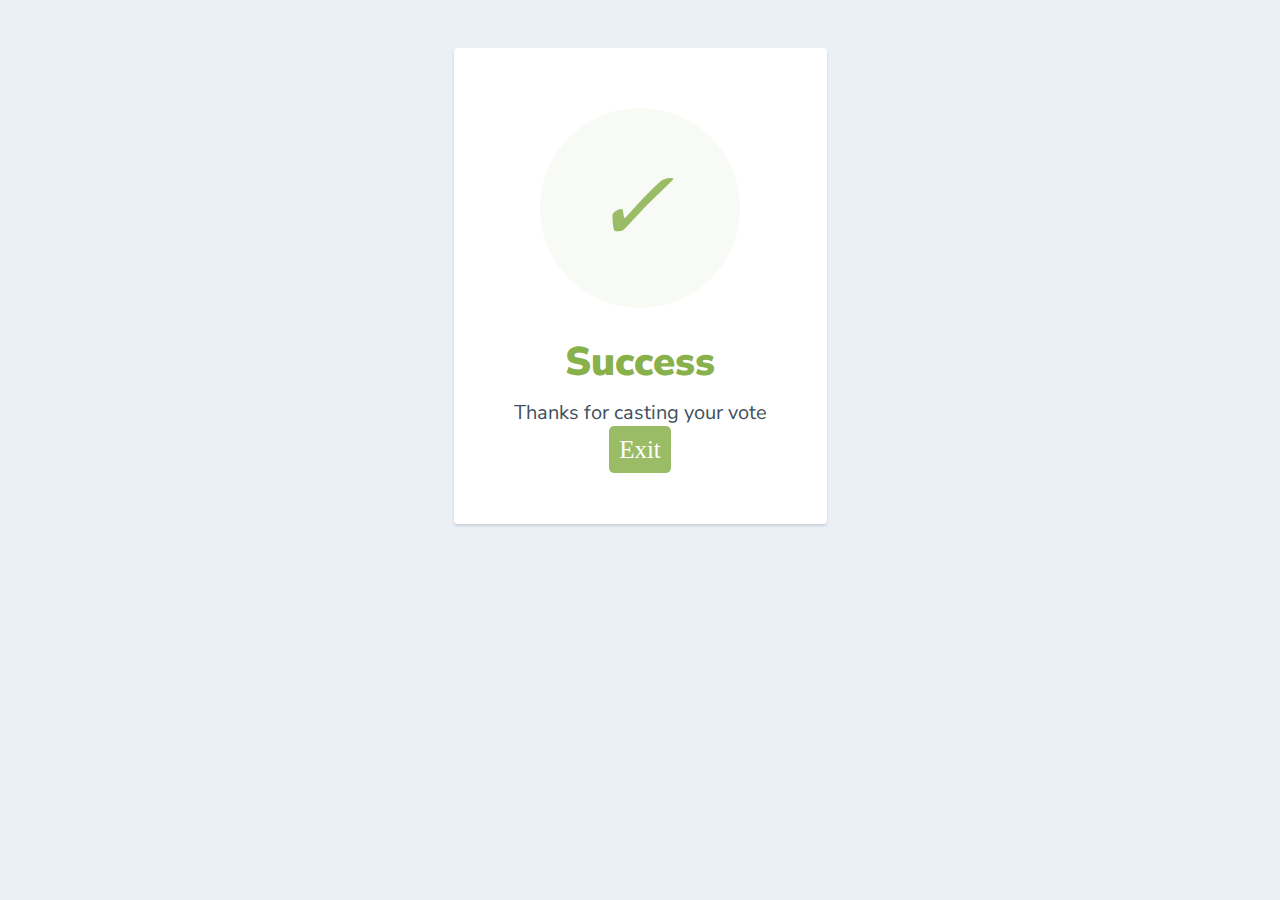
==== success-page.html @ 946c4976 "first commit" ====
<!DOCTYPE html>
<html>
  <head>
    <title>Success Page</title>
    <link rel="shortcut icon" href="nacos-logo2.png" type="image/x-icon">
    <link href="https://fonts.googleapis.com/css?family=Nunito+Sans:400,400i,700,900&display=swap" rel="stylesheet">
  </head>
    <style>
      body {
        text-align: center;
        padding: 40px 0;
        background: #EBF0F5;
      }
        h1 {
          color: #88B04B;
          font-family: "Nunito Sans", "Helvetica Neue", sans-serif;
          font-weight: 900;
          font-size: 40px;
          margin-bottom: 10px;
        }
        p {
          color: #404F5E;
          font-family: "Nunito Sans", "Helvetica Neue", sans-serif;
          font-size:20px;
          margin: 0;
          margin-bottom: 10px;
        }
      i {
        color: #9ABC66;
        font-size: 100px;
        line-height: 200px;
        margin-left:-15px;
      }
      .card {
        background: white;
        padding: 60px;
        border-radius: 4px;
        box-shadow: 0 2px 3px #C8D0D8;
        display: inline-block;
        margin: 0 auto;
      }
      a{
        font-size: 25px;
        text-decoration: none;
        margin-top: 10px;
        padding: 10px;
        border-radius: 5px;
        background-color: #9ABC66;
        color: white;
      }
    </style>
    <body>
      <div class="card">
      <div style="border-radius:200px; height:200px; width:200px; background: #F8FAF5; margin:0 auto;">
        <i class="checkmark">✓</i>
      </div>
        <h1>Success</h1> 
        <p>Thanks for casting your vote<br/> </p>
        <a href="index.html">Exit</a>
      </div>
    </body>
</html>
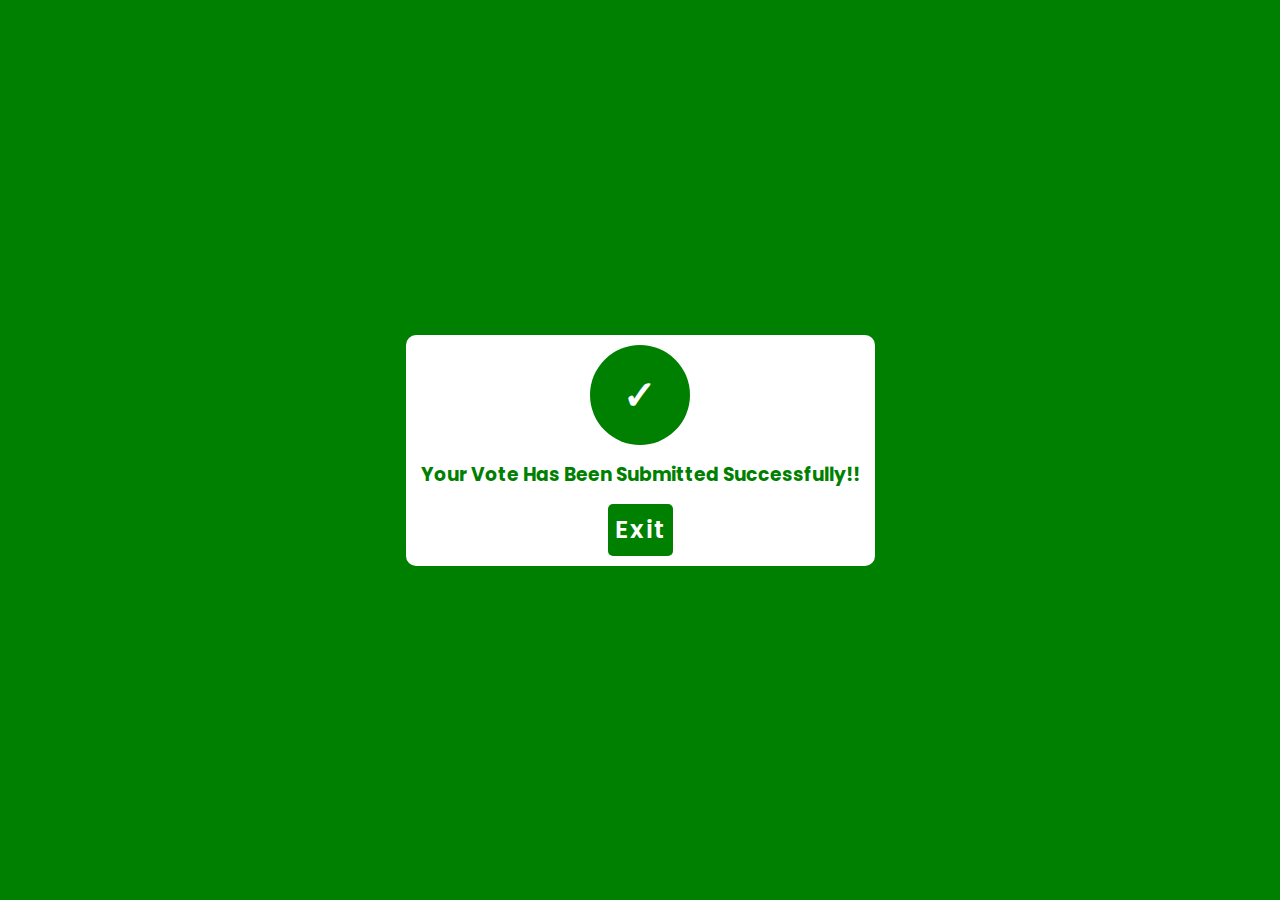
==== commit bf0745d8: "i added a verification page and made some changes in the error message design." ====
--- a/success-page.html
+++ b/success-page.html
@@ -3,60 +3,79 @@
   <head>
     <title>Success Page</title>
     <link rel="shortcut icon" href="nacos-logo2.png" type="image/x-icon">
+    <link rel="stylesheet" href="bower_components/font-awesome/css/font-awesome.min.css">
     <link href="https://fonts.googleapis.com/css?family=Nunito+Sans:400,400i,700,900&display=swap" rel="stylesheet">
   </head>
     <style>
-      body {
-        text-align: center;
-        padding: 40px 0;
-        background: #EBF0F5;
+      @import url('https://fonts.googleapis.com/css2?family=Be+Vietnam+Pro:ital,wght@0,100;0,200;0,300;0,400;0,500;0,600;0,700;0,800;0,900;1,100;1,200;1,300;1,400;1,500;1,600;1,700;1,800;1,900&family=Caveat:wght@500&family=Fjalla+One&family=Josefin+Sans:wght@300&family=Madimi+One&family=Moo+Lah+Lah&family=Poppins&family=Raleway:ital,wght@0,100..900;1,100..900&family=Roboto:ital,wght@0,100;0,300;0,400;0,500;0,700;0,900;1,100;1,300;1,400;1,500;1,700;1,900&family=Rubik+Burned&family=Varela+Round&display=swap');
+
+      *{
+        padding: 0;
+        margin:0;
+        text-decoration: none;
+        list-style: none;
+        box-sizing: border-box;
+        font-family: "Poppins", sans-serif;
       }
-        h1 {
-          color: #88B04B;
-          font-family: "Nunito Sans", "Helvetica Neue", sans-serif;
-          font-weight: 900;
-          font-size: 40px;
-          margin-bottom: 10px;
-        }
-        p {
-          color: #404F5E;
-          font-family: "Nunito Sans", "Helvetica Neue", sans-serif;
-          font-size:20px;
-          margin: 0;
-          margin-bottom: 10px;
-        }
-      i {
-        color: #9ABC66;
-        font-size: 100px;
-        line-height: 200px;
-        margin-left:-15px;
+
+      body{
+        display: flex;
+        align-items: center;
+        justify-content: center;
+        height: 100vh;
+        background-color: green;
       }
-      .card {
-        background: white;
-        padding: 60px;
-        border-radius: 4px;
-        box-shadow: 0 2px 3px #C8D0D8;
-        display: inline-block;
-        margin: 0 auto;
+
+      .card{
+        display: flex;
+        align-items: center;
+        justify-content: center;
+        flex-direction: column;
+        gap: 10px;
+        background-color: white;
+        color:green;
+        border-radius: 10px;
+        padding: 10px;
       }
-      a{
-        font-size: 25px;
-        text-decoration: none;
-        margin-top: 10px;
-        padding: 10px;
-        border-radius: 5px;
-        background-color: #9ABC66;
+      .card .icon{
+        background-color: green;
+        width: 100px;
+        height: 100px;
+        border-radius: 50%;
         color: white;
+        font-size: 40px;
+        font-weight: 900;
+        display: flex;
+        align-items: center;
+        justify-content: center;
       }
+    .card .txt h3{
+      text-align: center;
+      padding: 5px;
+    }
+
+    .card .btn a{color: white; letter-spacing: 2px;}
+    .card .btn{
+      background-color: green;
+      padding: 7px;
+      border-radius: 5px;
+      font-weight: 600;
+      font-size: 25px;
+    }
     </style>
     <body>
       <div class="card">
-      <div style="border-radius:200px; height:200px; width:200px; background: #F8FAF5; margin:0 auto;">
-        <i class="checkmark">✓</i>
-      </div>
-        <h1>Success</h1> 
-        <p>Thanks for casting your vote<br/> </p>
-        <a href="index.html">Exit</a>
+        <div class="icon">
+          <p>&checkmark;</p>
+        </div>
+
+        <div class="txt">
+          <h3>Your Vote Has Been Submitted Successfully!!</h3>
+        </div>
+
+        <div class="btn">
+          <a href="index.html">Exit</a>
+        </div>
       </div>
     </body>
 </html>